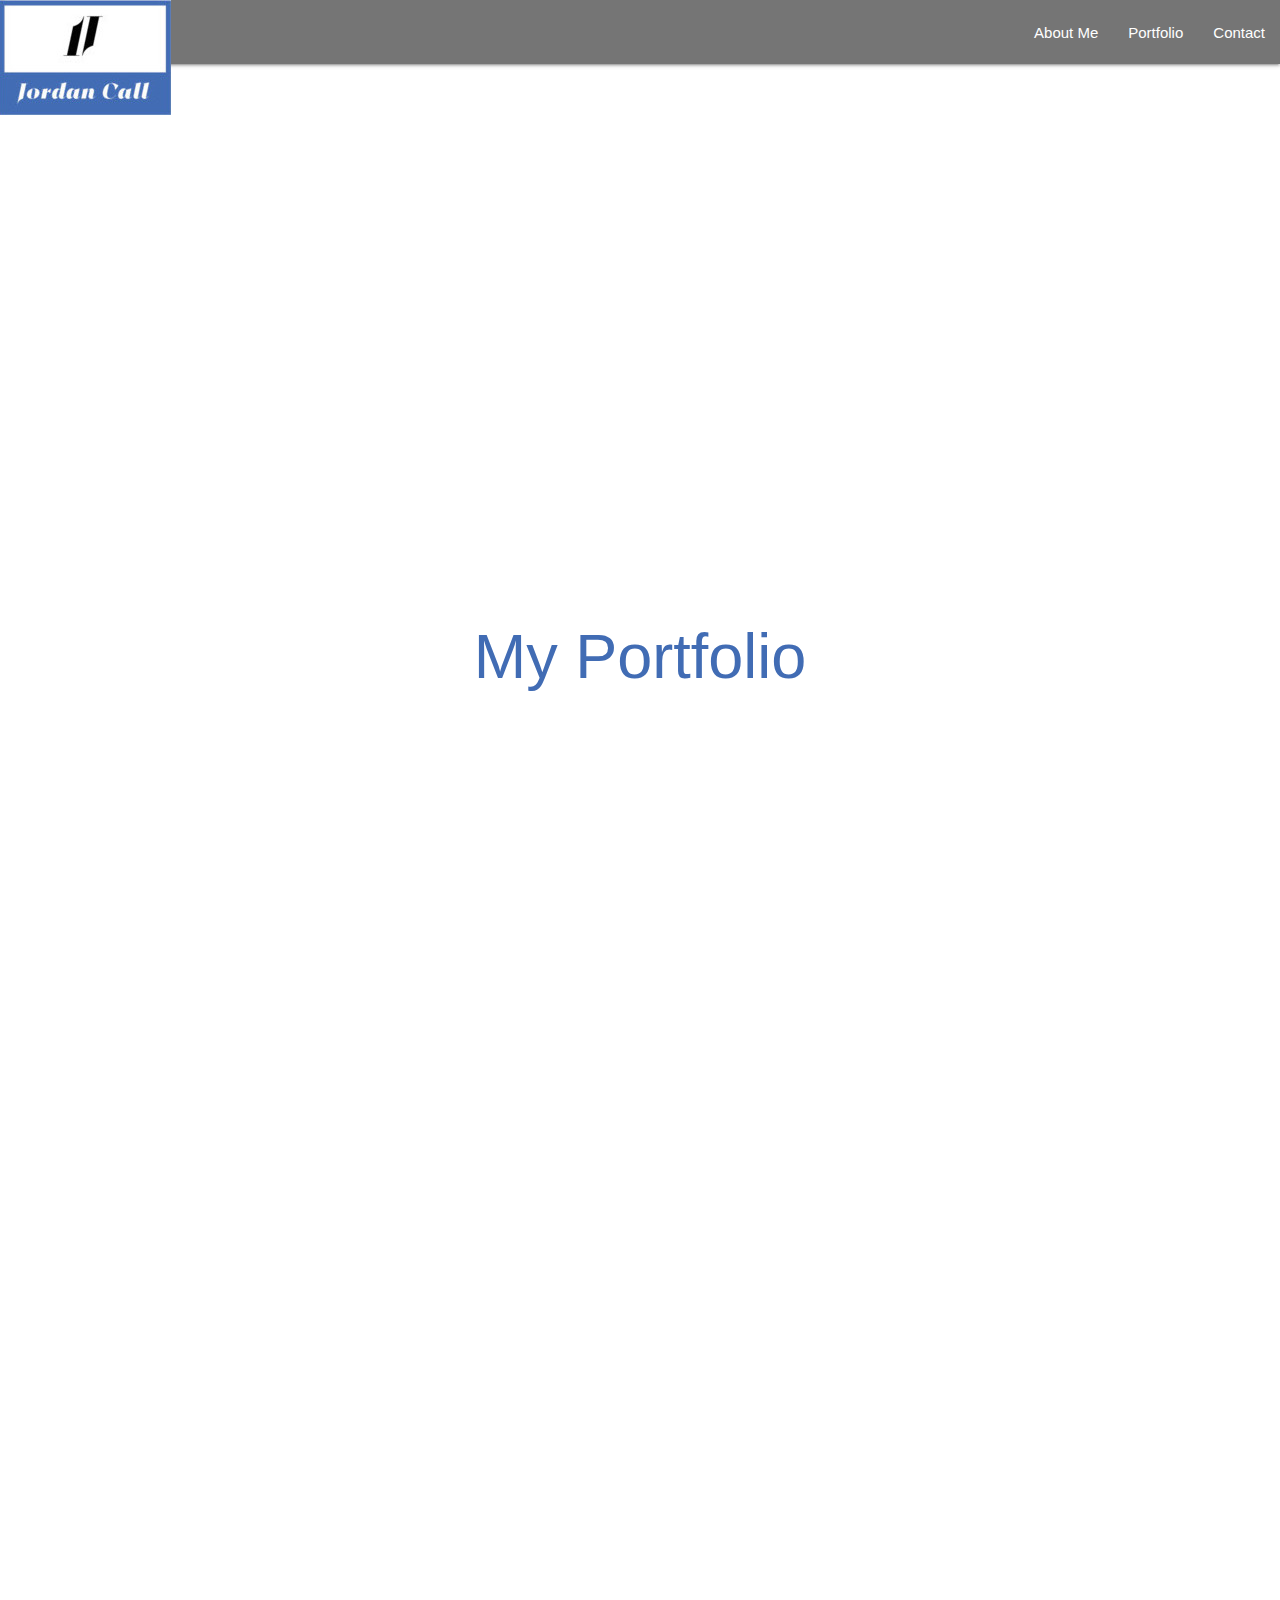
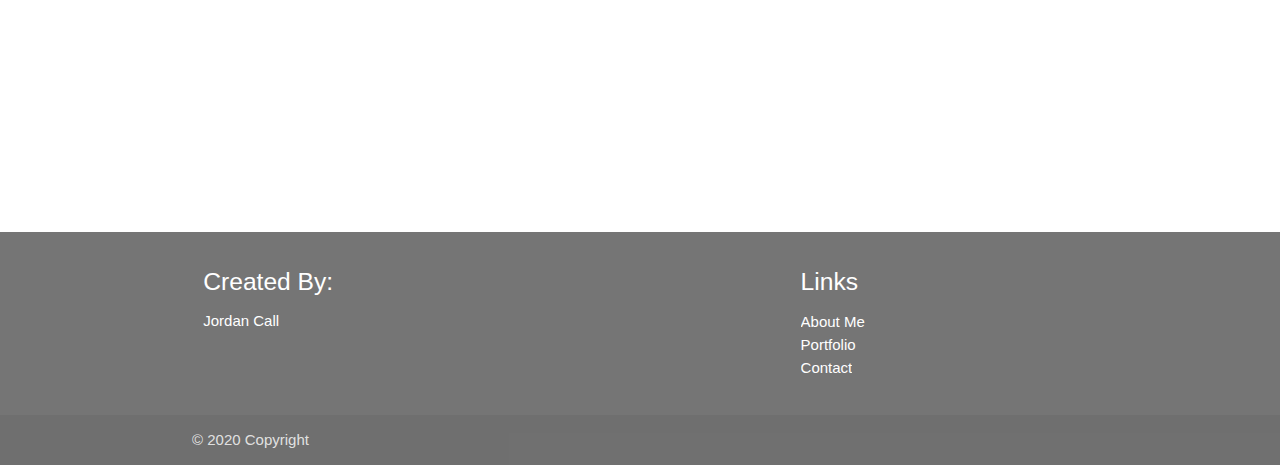
==== portfolio.html @ 7bf97ff7 "added images and a carousel in the portfolio page, went with gifs for the portfolio images" ====
<!DOCTYPE html>
<html lang="en">
    <head>
        <meta charset="UTF-8">
        <meta name="viewport" content="width=device-width, initial-scale=1.0">
        <title>Portfolio</title>
        <link rel="shorcut icon" href="assets/images/fixicon.jpg" type="image/x-icon" />
        <link rel="stylesheet" type="text/css" href="assets/materialize/css/materialize.min.css"/>
        <script src="https://www.gstatic.com/firebasejs/7.13.2/firebase-app.js"></script>
        <script src="https://www.gstatic.com/firebasejs/7.13.2/firebase-database.js"></script>
        <script src="https://code.jquery.com/jquery-3.4.1.min.js" integrity="sha256-CSXorXvZcTkaix6Yvo6HppcZGetbYMGWSFlBw8HfCJo=" crossorigin="anonymous"></script>
        <link href="https://fonts.googleapis.com/icon?family=Material+Icons" rel="stylesheet">
        <link rel="stylesheet" type="text/css" href="assets/css/style.css" />
    </head>
    <body>
        <header>
            <nav class="grey darken-1">
                <div class="nav-wrapper">
                  <a src="#" class="brand-logo"><img src="assets/images/logo.jpeg"></a>
                  <a href="#" data-target="mobile-demo" class="sidenav-trigger"><i class="material-icons">menu</i></a>
                  <ul id="nav-mobile" class="right hide-on-med-and-down">
                    <li><a class="waves-effect waves-light" href="index.html">About Me</a></li>
                    <li><a class="waves-effect waves-light" href="portfolio.html">Portfolio</a></li>
                    <li><a class="waves-effect waves-light modal-trigger" href="#modal1">Contact</a></li>
                  </ul>
                </div>
              </nav>
              <ul id="mobile-demo" class="sidenav">
                <li><a class="waves-effect waves-light" href="index.html">About Me</a></li>
                <li><a class="waves-effect waves-light" href="portfolio.html">Portfolio</a></li>
                <li><a class="waves-effect waves-light modal-trigger" href="#modal1">Contact</a></li>
              </ul>
        </header>
        <main>
            <div id="modal1" class="modal">
                <div class="modal-content">
                    <h4>Contact Jordan</h4>
                    <p class="center-align">Please leave your Name, email, and a brief message and I will get back with you soon.</p>
                    <form class="contactform" id="myForm">
                        <input id="name" type="text" class="validate"> 
                        <label class="contactinput" for="name">Name</label>
                        <input id="email" type="email" class="validate" pattern="[a-z0-9._%+-]+@[a-z0-9.-]+\.[a-z]{2,}$">
                        <label class="contactinput" for="email">Email</label>
                        <span class="helper-text" data-error="Please enter a valid email" data-success="Thanks for using a valid email"></span>
                        <textarea class="materialize-textarea" id="messageinput"></textarea>
                        <label class="contactinput" for="textarea1">Message</label>
                        <br>
                        <br>
                        <button id="submitThisForm" class="btn waves-effect waves-light blue darken-3" type="submit" name="action">Submit</button>
                    </form>
                </div>
                <div class="modal-footer">
                    <a href="#!" class="modal-close waves-effect btn-flat">Close</a>
                </div>
            </div>
            <div class="parallax-container">
                <div class="parallax">
                    <img class="responsive-img" src="assets/images/mountain2.jpg">
                </div>
            </div>
            <div class="section white">
              <div class="col l12 s12">
                <h1 id="port" class="center-align">My Portfolio</h1>    
                <div class="carousel">
                        <a class="carousel-item center-align black-text" href="https://jccall.github.io/Word-Guess-Game/"><img class="portgif" src="https://media.giphy.com/media/VNHTrO8h0fKAE/source.gif" height="350px">Hangman</a>
                        <a class="carousel-item center-align black-text" href="https://jccall.github.io/unit-4-game/"><img class="portgif" src="https://media.giphy.com/media/3oriNPdeu2W1aelciY/source.gif" height="350px">RPG Game</a>
                        <a class="carousel-item center-align black-text" href="https://jccall.github.io/TriviaGame/"><img class="portgif" src="https://media.giphy.com/media/SqrcahfStt3IKkc0IX/source.gif" height="350px">Trivia</a>
                        <a class="carousel-item center-align black-text" href="https://jccall.github.io/Gif-Tastic/"><img class="portgif" src="https://media.giphy.com/media/rdma0nDFZMR32/source.gif" height="350px">gif Planet</a>
                        <a class="carousel-item center-align black-text" href="https://jccall.github.io/train-scheduler/"><img class="portgif" src="https://media.giphy.com/media/vka8RVWJLaLy8/source.gif" height="350px">Train Scheduler</a>
                        <a class="carousel-item center-align black-text" href="https://jakenbake20.github.io/Project1/"><img class="portgif" src="https://media.giphy.com/media/UUsOy6IWmzw6mmeOpQ/source.gif" height="350px">Pandemic Planet</a>
                      </div>
                </div>
            </div>
            <div class="parallax-container">
                <div class="parallax">
                    <img class="responsive-img" src="assets/images/bearlake.jpg">
                </div>
            </div>
        </main>
        <footer class="page-footer grey darken-1">
            <div class="container">
              <div class="row">
                <div class="col l6 s12">
                  <h5 class="white-text">Created By:</h5>
                  <ul>
                    <li>Jordan Call</li>
                  </ul>
                </div>
                <div class="col l4 offset-l2 s12">
                  <h5 class="white-text">Links</h5>
                  <ul>
                    <li>
                      <a class="waves-effect waves-light white-text" href="index.html">About Me</a>
                    </li>
                    <li>
                      <a class="waves-effect waves-light white-text" href="portfolio.html">Portfolio</a>
                    </li>
                    <li>
                      <a class="modal-trigger white-text waves-effect waves-light" href="#modal1">Contact</a>
                    </li>
                  </ul>
                </div>
              </div>
            </div>
            <div class="footer-copyright">
              <div class="container">
              © 2020 Copyright
              </div>
            </div>
        </footer>
        <script src="assets/javascript/script.js"></script>
        <script src="assets/materialize/js/materialize.min.js"></script>
    </body>
</html>
---- assets/css/style.css ----
body {
    display: flex;
    min-height: 100vh;
    flex-direction: column;
  }

  main {
    flex: 1 0 auto;
  }

  .carousel {
    height: 600px;
    perspective: 1000px;
  }
  
  .carousel .carousel-item {
    left: -200px;
  }
  .carousel .carousel-item > img {
    width: 300%;
  }

  #port{
    color: #416cb4;
  }
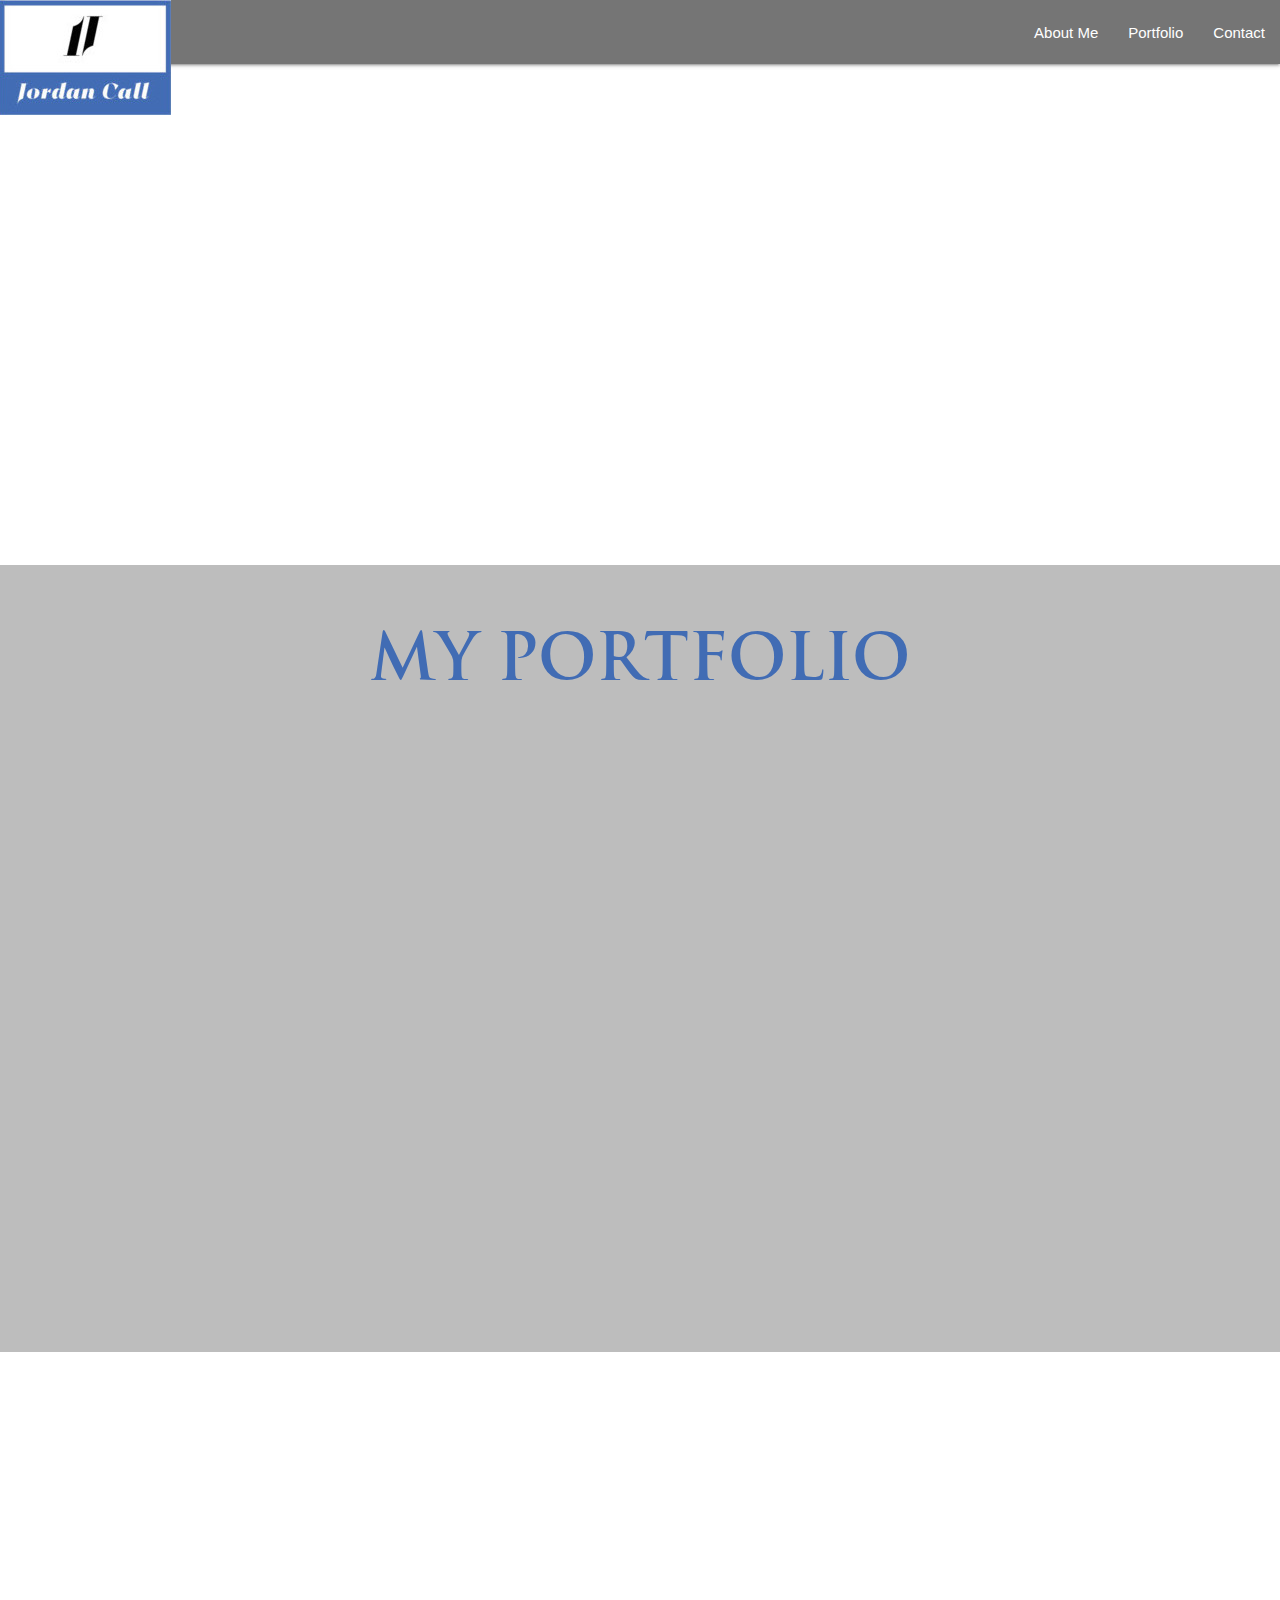
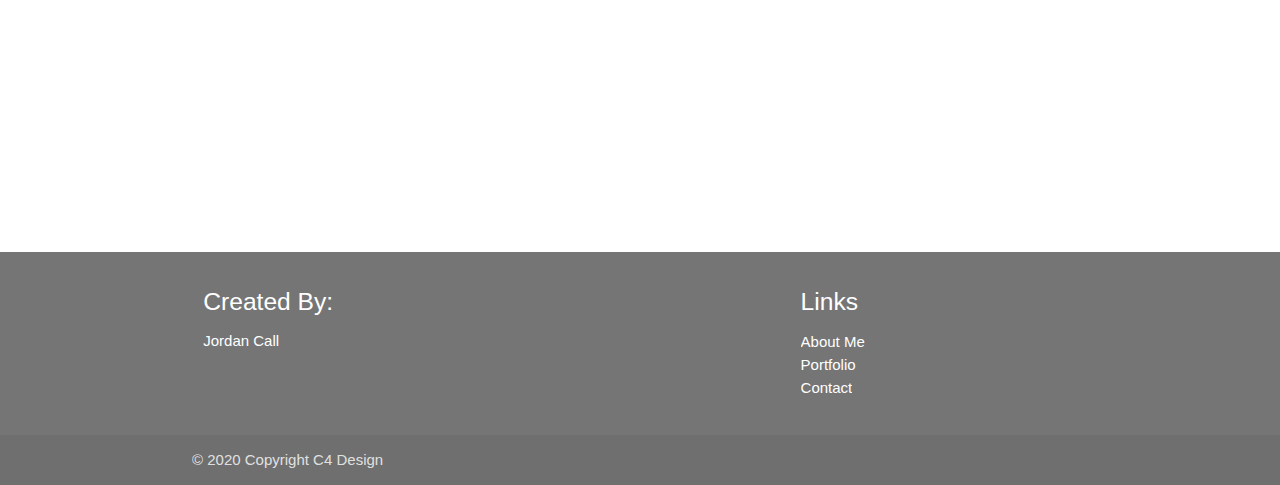
==== commit 7c3b4059: "added font, fixed some minor things" ====
--- a/portfolio.html
+++ b/portfolio.html
@@ -58,19 +58,22 @@
                     <img class="responsive-img" src="assets/images/mountain2.jpg">
                 </div>
             </div>
-            <div class="section white">
+            <div class="section grey lighten-1">
+              <div class="row">
               <div class="col l12 s12">
                 <h1 id="port" class="center-align">My Portfolio</h1>    
                 <div class="carousel">
-                        <a class="carousel-item center-align black-text" href="https://jccall.github.io/Word-Guess-Game/"><img class="portgif" src="https://media.giphy.com/media/VNHTrO8h0fKAE/source.gif" height="350px">Hangman</a>
-                        <a class="carousel-item center-align black-text" href="https://jccall.github.io/unit-4-game/"><img class="portgif" src="https://media.giphy.com/media/3oriNPdeu2W1aelciY/source.gif" height="350px">RPG Game</a>
-                        <a class="carousel-item center-align black-text" href="https://jccall.github.io/TriviaGame/"><img class="portgif" src="https://media.giphy.com/media/SqrcahfStt3IKkc0IX/source.gif" height="350px">Trivia</a>
-                        <a class="carousel-item center-align black-text" href="https://jccall.github.io/Gif-Tastic/"><img class="portgif" src="https://media.giphy.com/media/rdma0nDFZMR32/source.gif" height="350px">gif Planet</a>
-                        <a class="carousel-item center-align black-text" href="https://jccall.github.io/train-scheduler/"><img class="portgif" src="https://media.giphy.com/media/vka8RVWJLaLy8/source.gif" height="350px">Train Scheduler</a>
-                        <a class="carousel-item center-align black-text" href="https://jakenbake20.github.io/Project1/"><img class="portgif" src="https://media.giphy.com/media/UUsOy6IWmzw6mmeOpQ/source.gif" height="350px">Pandemic Planet</a>
+                        <a class="carousel-item center-align gif" href="https://jccall.github.io/Word-Guess-Game/">Hangman<img class="portgif" src="https://media.giphy.com/media/VNHTrO8h0fKAE/source.gif" height="350px"></a>
+                        <a class="carousel-item center-align gif" href="https://jccall.github.io/unit-4-game/">RPG Game<img class="portgif" src="https://media.giphy.com/media/3oriNPdeu2W1aelciY/source.gif" height="350px"></a>
+                        <a class="carousel-item center-align gif" href="https://jccall.github.io/TriviaGame/">Trivia<img class="portgif" src="https://media.giphy.com/media/SqrcahfStt3IKkc0IX/source.gif" height="350px"></a>
+                        <a class="carousel-item center-align gif" href="https://jccall.github.io/Gif-Tastic/">gif Planet<img class="portgif" src="https://media.giphy.com/media/rdma0nDFZMR32/source.gif" height="350px"></a>
+                        <a class="carousel-item center-align gif" href="https://jccall.github.io/train-scheduler/">Train Scheduler<img class="portgif" src="https://media.giphy.com/media/vka8RVWJLaLy8/source.gif" height="350px"></a>
+                        <a class="carousel-item center-align gif" href="https://jakenbake20.github.io/Project1/">Pandemic Planet<img class="portgif" src="https://media.giphy.com/media/UUsOy6IWmzw6mmeOpQ/source.gif" height="350px"></a>
                       </div>
-                </div>
+                </div>                
             </div>
+            
+          </div>
             <div class="parallax-container">
                 <div class="parallax">
                     <img class="responsive-img" src="assets/images/bearlake.jpg">
@@ -104,7 +107,7 @@
             </div>
             <div class="footer-copyright">
               <div class="container">
-              © 2020 Copyright
+              © 2020 Copyright C4 Design
               </div>
             </div>
         </footer>
--- a/assets/css/style.css
+++ b/assets/css/style.css
@@ -1,3 +1,8 @@
+@font-face {
+  font-family: trajan;
+  src: url(../font/Trajan\ Bold.ttf);
+}
+
 body {
     display: flex;
     min-height: 100vh;
@@ -20,6 +25,8 @@
     width: 300%;
   }
 
-  #port{
+  #port, 
+  .gif {
     color: #416cb4;
+    font-family: trajan;
   }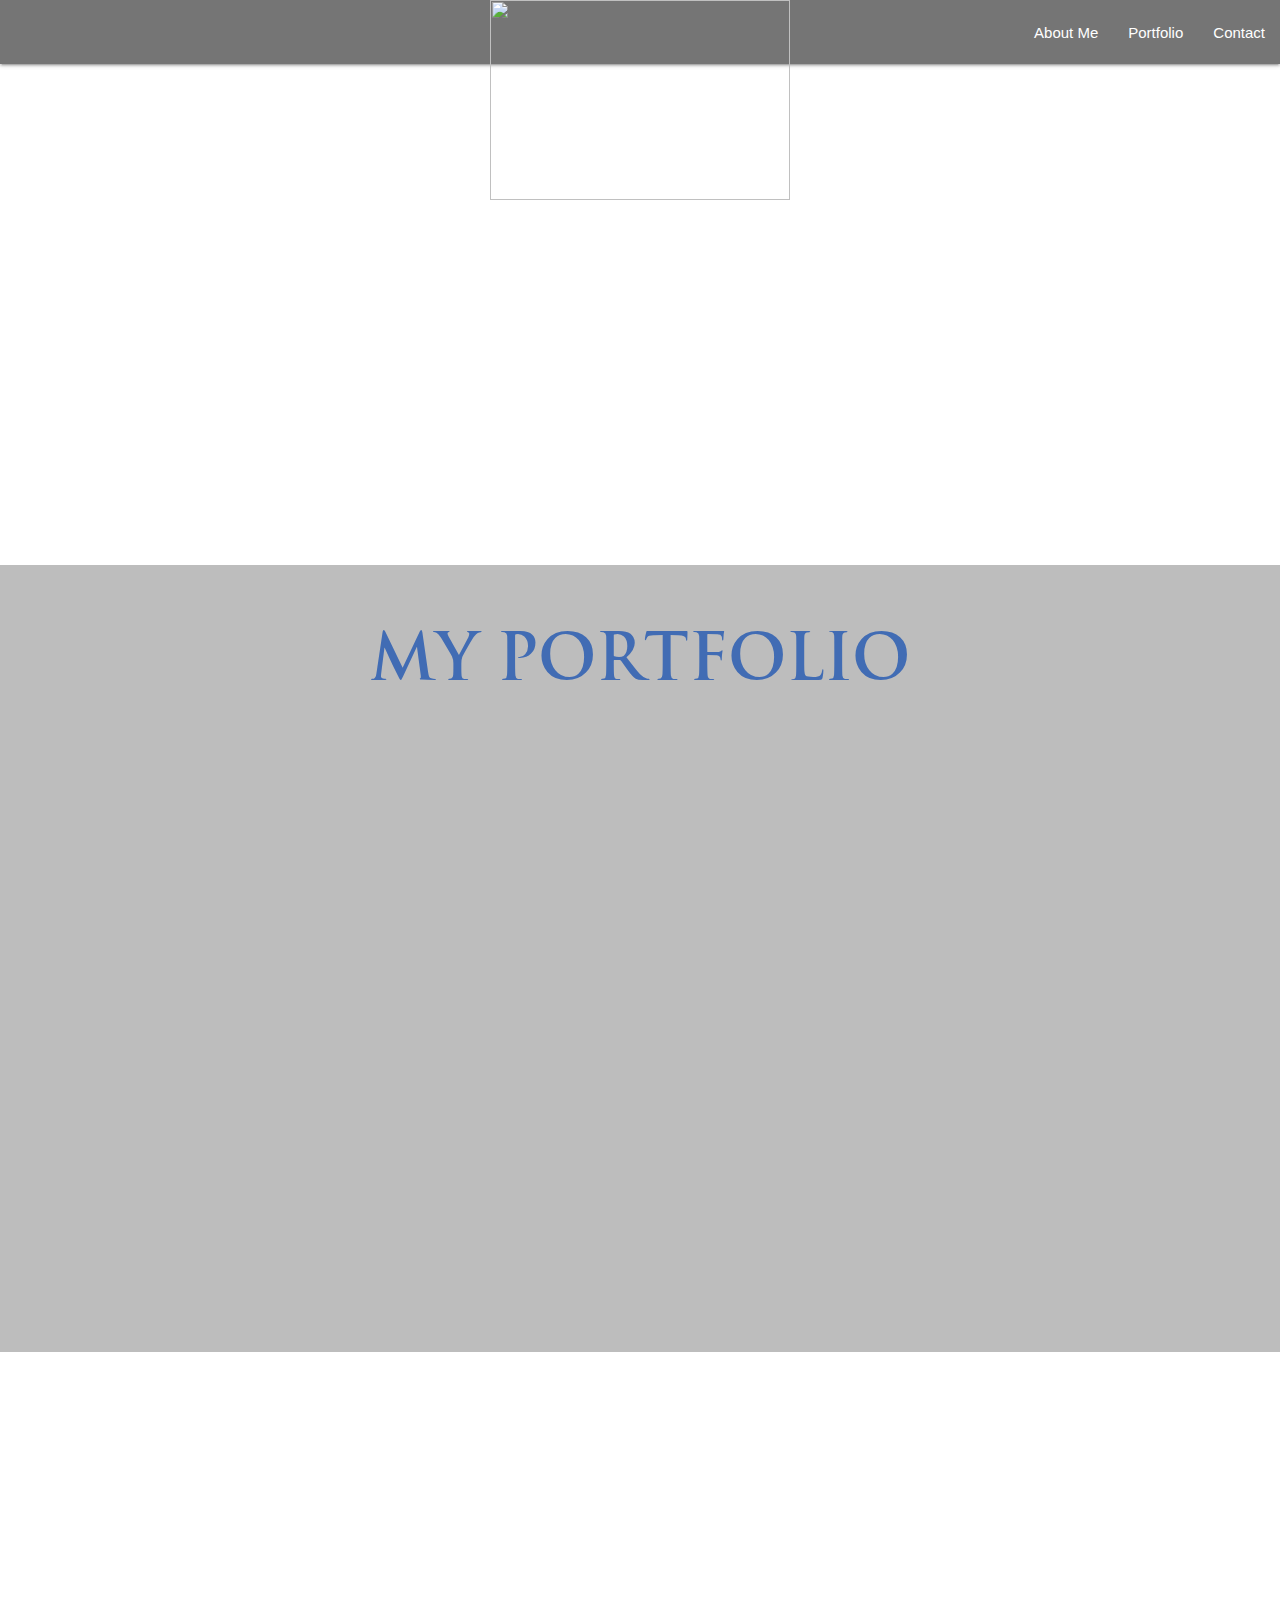
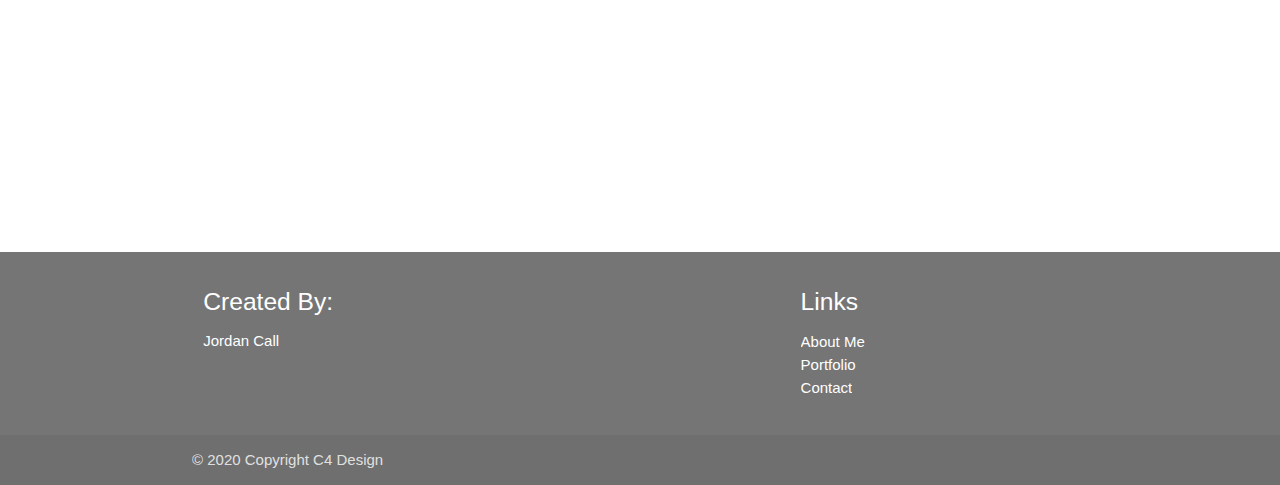
==== commit 34688d5c: "changed the logo and fixicon" ====
--- a/portfolio.html
+++ b/portfolio.html
@@ -10,13 +10,14 @@
         <script src="https://www.gstatic.com/firebasejs/7.13.2/firebase-database.js"></script>
         <script src="https://code.jquery.com/jquery-3.4.1.min.js" integrity="sha256-CSXorXvZcTkaix6Yvo6HppcZGetbYMGWSFlBw8HfCJo=" crossorigin="anonymous"></script>
         <link href="https://fonts.googleapis.com/icon?family=Material+Icons" rel="stylesheet">
+        <link href="https://fonts.googleapis.com/css2?family=Simonetta&display=swap" rel="stylesheet">
         <link rel="stylesheet" type="text/css" href="assets/css/style.css" />
     </head>
     <body>
         <header>
             <nav class="grey darken-1">
                 <div class="nav-wrapper">
-                  <a src="#" class="brand-logo"><img src="assets/images/logo.jpeg"></a>
+                  <a src="#" class="brand-logo center" ><img id="logo" src="assets/images/logo.jpg"></a>
                   <a href="#" data-target="mobile-demo" class="sidenav-trigger"><i class="material-icons">menu</i></a>
                   <ul id="nav-mobile" class="right hide-on-med-and-down">
                     <li><a class="waves-effect waves-light" href="index.html">About Me</a></li>
--- a/assets/css/style.css
+++ b/assets/css/style.css
@@ -3,6 +3,10 @@
   src: url(../font/Trajan\ Bold.ttf);
 }
 
+#logo {
+  height: 200px;
+  width: 300px;
+}
 body {
     display: flex;
     min-height: 100vh;
@@ -29,4 +33,21 @@
   .gif {
     color: #416cb4;
     font-family: trajan;
-  }+  }
+
+  .center {
+    display: block;
+    margin-left: auto;
+    margin-right: auto;
+    width: 75%;
+
+  }
+
+  .index {
+    font-family: trajan;
+  }
+
+  p {
+    font-family: 'Simonetta', cursive;
+    font-size: 20px;
+  }
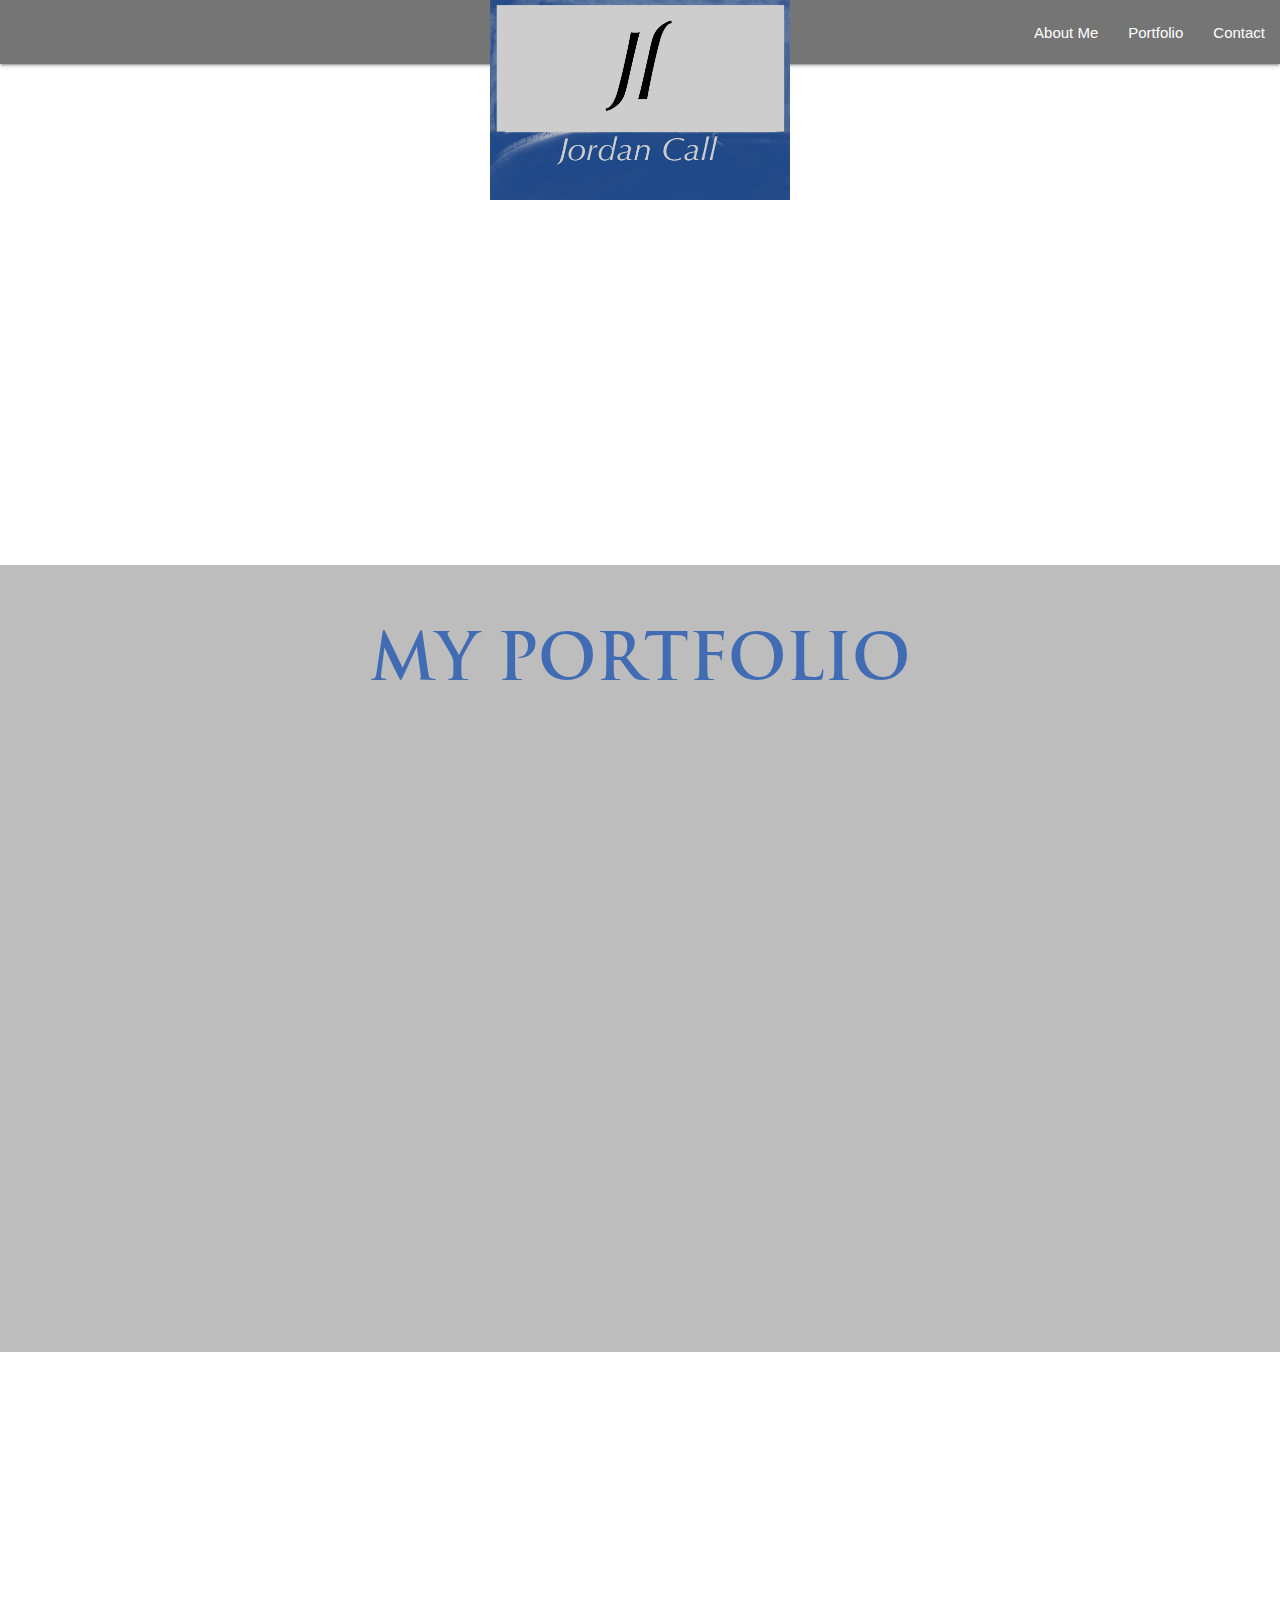
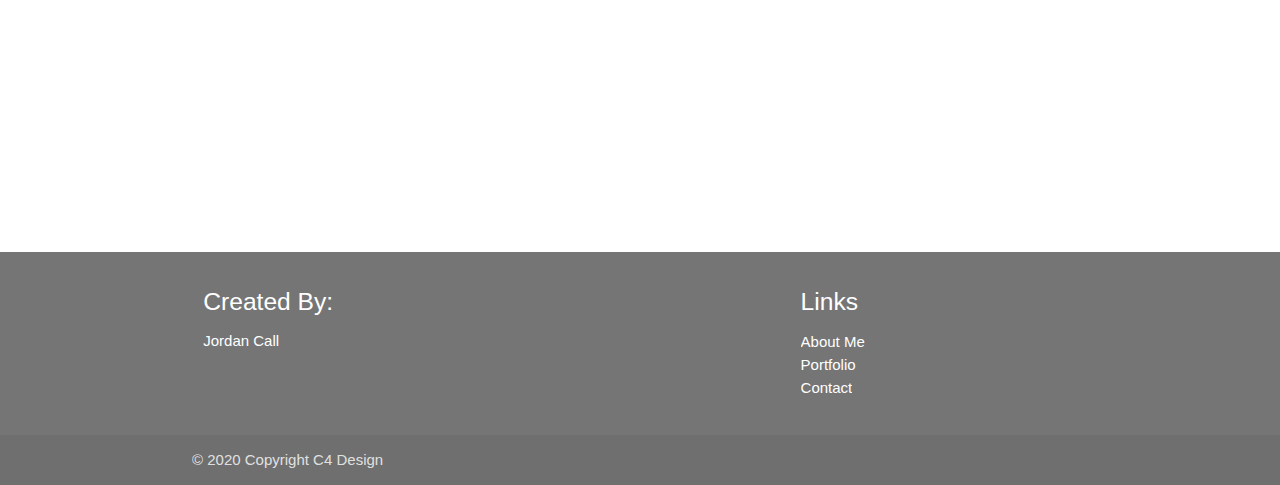
==== commit e675d3cf: "fixed size issue on logo" ====
--- a/portfolio.html
+++ b/portfolio.html
@@ -17,7 +17,7 @@
         <header>
             <nav class="grey darken-1">
                 <div class="nav-wrapper">
-                  <a src="#" class="brand-logo center" ><img id="logo" src="assets/images/logo.jpg"></a>
+                  <a src="#" class="brand-logo center" ><img id="logo" src="assets/images/logo.jpg" width="300px" height="200px"></a>
                   <a href="#" data-target="mobile-demo" class="sidenav-trigger"><i class="material-icons">menu</i></a>
                   <ul id="nav-mobile" class="right hide-on-med-and-down">
                     <li><a class="waves-effect waves-light" href="index.html">About Me</a></li>
--- a/assets/css/style.css
+++ b/assets/css/style.css
@@ -7,6 +7,7 @@
   height: 200px;
   width: 300px;
 }
+
 body {
     display: flex;
     min-height: 100vh;
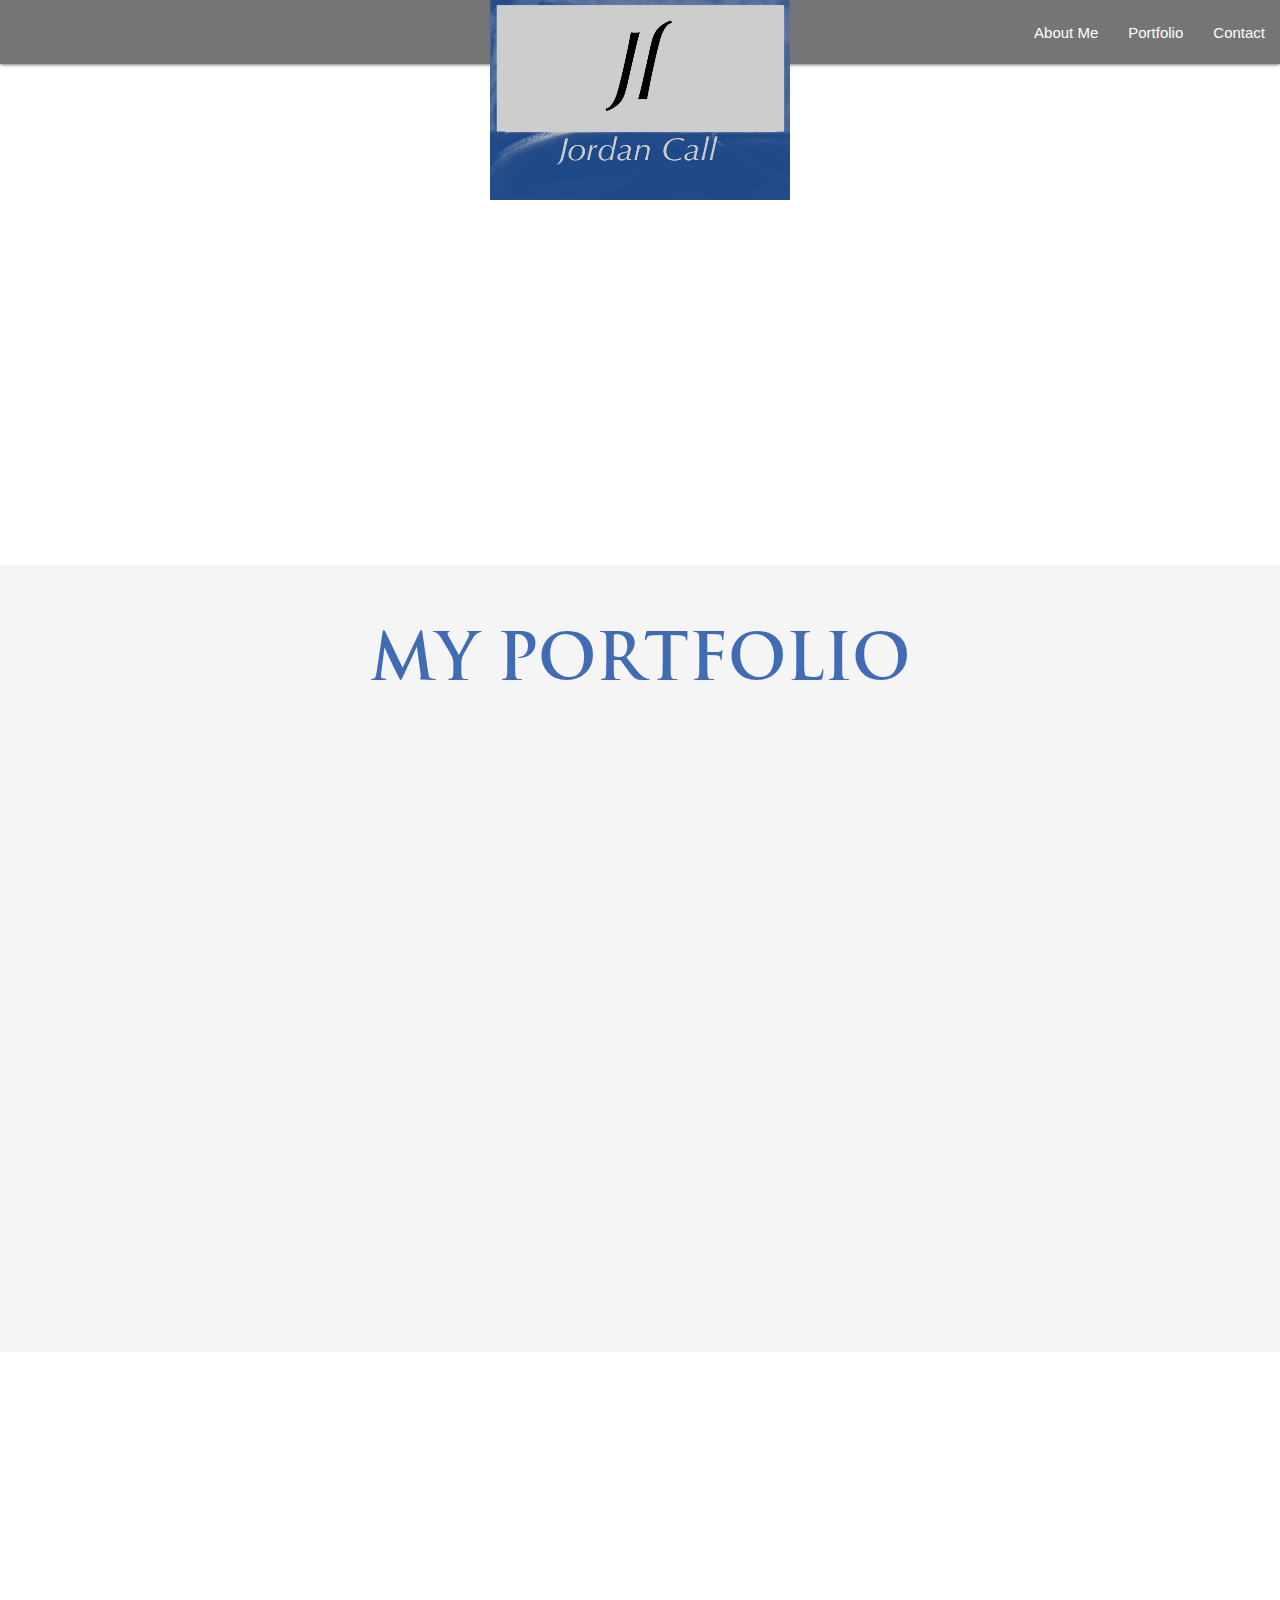
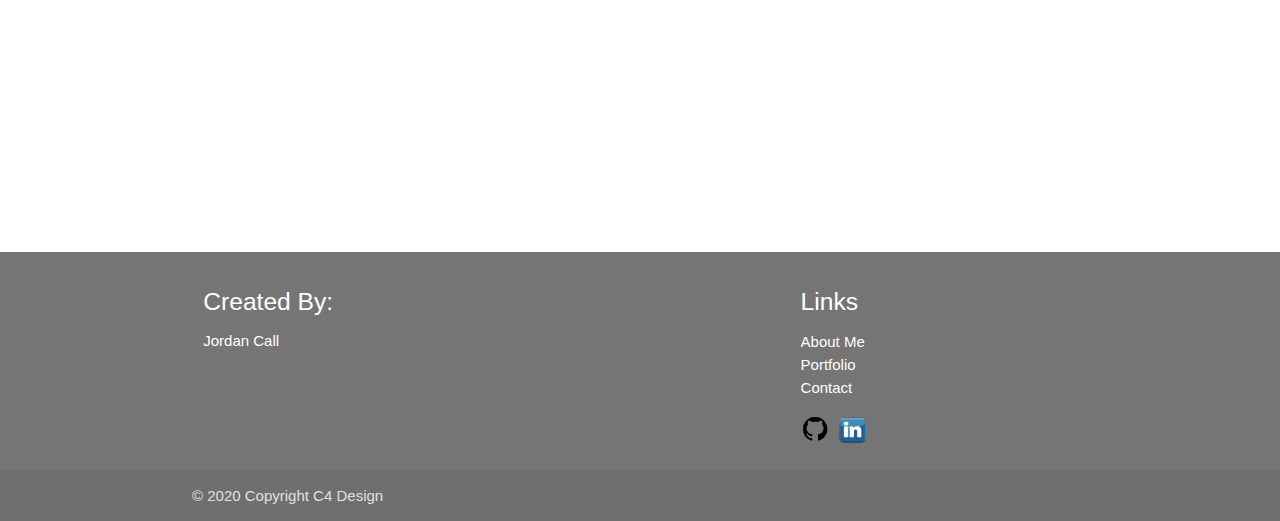
==== commit 8526f89a: "moved some things around made some changes in the footer" ====
--- a/portfolio.html
+++ b/portfolio.html
@@ -1,118 +1,138 @@
 <!DOCTYPE html>
 <html lang="en">
-    <head>
-        <meta charset="UTF-8">
-        <meta name="viewport" content="width=device-width, initial-scale=1.0">
-        <title>Portfolio</title>
-        <link rel="shorcut icon" href="assets/images/fixicon.jpg" type="image/x-icon" />
-        <link rel="stylesheet" type="text/css" href="assets/materialize/css/materialize.min.css"/>
-        <script src="https://www.gstatic.com/firebasejs/7.13.2/firebase-app.js"></script>
-        <script src="https://www.gstatic.com/firebasejs/7.13.2/firebase-database.js"></script>
-        <script src="https://code.jquery.com/jquery-3.4.1.min.js" integrity="sha256-CSXorXvZcTkaix6Yvo6HppcZGetbYMGWSFlBw8HfCJo=" crossorigin="anonymous"></script>
-        <link href="https://fonts.googleapis.com/icon?family=Material+Icons" rel="stylesheet">
-        <link href="https://fonts.googleapis.com/css2?family=Simonetta&display=swap" rel="stylesheet">
-        <link rel="stylesheet" type="text/css" href="assets/css/style.css" />
-    </head>
-    <body>
-        <header>
-            <nav class="grey darken-1">
-                <div class="nav-wrapper">
-                  <a src="#" class="brand-logo center" ><img id="logo" src="assets/images/logo.jpg" width="300px" height="200px"></a>
-                  <a href="#" data-target="mobile-demo" class="sidenav-trigger"><i class="material-icons">menu</i></a>
-                  <ul id="nav-mobile" class="right hide-on-med-and-down">
-                    <li><a class="waves-effect waves-light" href="index.html">About Me</a></li>
-                    <li><a class="waves-effect waves-light" href="portfolio.html">Portfolio</a></li>
-                    <li><a class="waves-effect waves-light modal-trigger" href="#modal1">Contact</a></li>
-                  </ul>
-                </div>
-              </nav>
-              <ul id="mobile-demo" class="sidenav">
-                <li><a class="waves-effect waves-light" href="index.html">About Me</a></li>
-                <li><a class="waves-effect waves-light" href="portfolio.html">Portfolio</a></li>
-                <li><a class="waves-effect waves-light modal-trigger" href="#modal1">Contact</a></li>
-              </ul>
-        </header>
-        <main>
-            <div id="modal1" class="modal">
-                <div class="modal-content">
-                    <h4>Contact Jordan</h4>
-                    <p class="center-align">Please leave your Name, email, and a brief message and I will get back with you soon.</p>
-                    <form class="contactform" id="myForm">
-                        <input id="name" type="text" class="validate"> 
-                        <label class="contactinput" for="name">Name</label>
-                        <input id="email" type="email" class="validate" pattern="[a-z0-9._%+-]+@[a-z0-9.-]+\.[a-z]{2,}$">
-                        <label class="contactinput" for="email">Email</label>
-                        <span class="helper-text" data-error="Please enter a valid email" data-success="Thanks for using a valid email"></span>
-                        <textarea class="materialize-textarea" id="messageinput"></textarea>
-                        <label class="contactinput" for="textarea1">Message</label>
-                        <br>
-                        <br>
-                        <button id="submitThisForm" class="btn waves-effect waves-light blue darken-3" type="submit" name="action">Submit</button>
-                    </form>
-                </div>
-                <div class="modal-footer">
-                    <a href="#!" class="modal-close waves-effect btn-flat">Close</a>
-                </div>
-            </div>
-            <div class="parallax-container">
-                <div class="parallax">
-                    <img class="responsive-img" src="assets/images/mountain2.jpg">
-                </div>
-            </div>
-            <div class="section grey lighten-1">
-              <div class="row">
-              <div class="col l12 s12">
-                <h1 id="port" class="center-align">My Portfolio</h1>    
-                <div class="carousel">
-                        <a class="carousel-item center-align gif" href="https://jccall.github.io/Word-Guess-Game/">Hangman<img class="portgif" src="https://media.giphy.com/media/VNHTrO8h0fKAE/source.gif" height="350px"></a>
-                        <a class="carousel-item center-align gif" href="https://jccall.github.io/unit-4-game/">RPG Game<img class="portgif" src="https://media.giphy.com/media/3oriNPdeu2W1aelciY/source.gif" height="350px"></a>
-                        <a class="carousel-item center-align gif" href="https://jccall.github.io/TriviaGame/">Trivia<img class="portgif" src="https://media.giphy.com/media/SqrcahfStt3IKkc0IX/source.gif" height="350px"></a>
-                        <a class="carousel-item center-align gif" href="https://jccall.github.io/Gif-Tastic/">gif Planet<img class="portgif" src="https://media.giphy.com/media/rdma0nDFZMR32/source.gif" height="350px"></a>
-                        <a class="carousel-item center-align gif" href="https://jccall.github.io/train-scheduler/">Train Scheduler<img class="portgif" src="https://media.giphy.com/media/vka8RVWJLaLy8/source.gif" height="350px"></a>
-                        <a class="carousel-item center-align gif" href="https://jakenbake20.github.io/Project1/">Pandemic Planet<img class="portgif" src="https://media.giphy.com/media/UUsOy6IWmzw6mmeOpQ/source.gif" height="350px"></a>
-                      </div>
-                </div>                
-            </div>
-            
+
+<head>
+  <meta charset="UTF-8">
+  <meta name="viewport" content="width=device-width, initial-scale=1.0">
+  <title>Portfolio</title>
+  <link rel="shorcut icon" href="assets/images/fixicon.jpg" type="image/x-icon" />
+  <link rel="stylesheet" type="text/css" href="assets/materialize/css/materialize.min.css" />
+  <script src="https://www.gstatic.com/firebasejs/7.13.2/firebase-app.js"></script>
+  <script src="https://www.gstatic.com/firebasejs/7.13.2/firebase-database.js"></script>
+  <script src="https://code.jquery.com/jquery-3.4.1.min.js"
+    integrity="sha256-CSXorXvZcTkaix6Yvo6HppcZGetbYMGWSFlBw8HfCJo=" crossorigin="anonymous"></script>
+  <link href="https://fonts.googleapis.com/icon?family=Material+Icons" rel="stylesheet">
+  <link href="https://fonts.googleapis.com/css2?family=Simonetta&display=swap" rel="stylesheet">
+  <link rel="stylesheet" type="text/css" href="assets/css/style.css" />
+</head>
+
+<body>
+  <header>
+    <nav class="grey darken-1">
+      <div class="nav-wrapper">
+        <a src="#" class="brand-logo center"><img id="logo" src="assets/images/logo.jpg" width="300px"
+            height="200px"></a>
+        <a href="#" data-target="mobile-demo" class="sidenav-trigger"><i class="material-icons">menu</i></a>
+        <ul id="nav-mobile" class="right hide-on-med-and-down">
+          <li><a class="waves-effect waves-light" href="index.html">About Me</a></li>
+          <li><a class="waves-effect waves-light" href="portfolio.html">Portfolio</a></li>
+          <li><a class="waves-effect waves-light modal-trigger" href="#modal1">Contact</a></li>
+        </ul>
+      </div>
+    </nav>
+    <ul id="mobile-demo" class="sidenav">
+      <li><a class="waves-effect waves-light" href="index.html">About Me</a></li>
+      <li><a class="waves-effect waves-light" href="portfolio.html">Portfolio</a></li>
+      <li><a class="waves-effect waves-light modal-trigger" href="#modal1">Contact</a></li>
+    </ul>
+  </header>
+  <main>
+    <div id="modal1" class="modal">
+      <div class="modal-content">
+        <h4>Contact Jordan</h4>
+        <p class="center-align">Please leave your Name, email, and a brief message and I will get back with you soon.
+        </p>
+        <form class="contactform" id="myForm">
+          <input id="name" type="text" class="validate">
+          <label class="contactinput" for="name">Name</label>
+          <input id="email" type="email" class="validate" pattern="[a-z0-9._%+-]+@[a-z0-9.-]+\.[a-z]{2,}$">
+          <label class="contactinput" for="email">Email</label>
+          <span class="helper-text" data-error="Please enter a valid email"
+            data-success="Thanks for using a valid email"></span>
+          <textarea class="materialize-textarea" id="messageinput"></textarea>
+          <label class="contactinput" for="textarea1">Message</label>
+          <br>
+          <br>
+          <button id="submitThisForm" class="btn waves-effect waves-light blue darken-3" type="submit"
+            name="action">Submit</button>
+        </form>
+      </div>
+      <div class="modal-footer">
+        <a href="#!" class="modal-close waves-effect btn-flat">Close</a>
+      </div>
+    </div>
+    <div class="parallax-container">
+      <div class="parallax">
+        <img class="responsive-img" src="assets/images/mountain2.jpg">
+      </div>
+    </div>
+    <div class="section grey lighten-4">
+      <div class="row">
+        <div class="col l12 s12">
+          <h1 id="port" class="center-align">My Portfolio</h1>
+          <div class="carousel">
+            <a class="carousel-item center-align gif" href="https://jccall.github.io/Word-Guess-Game/">Hangman<img
+                class="portgif" src="https://media.giphy.com/media/VNHTrO8h0fKAE/source.gif" height="350px"></a>
+            <a class="carousel-item center-align gif" href="https://jccall.github.io/unit-4-game/">RPG Game<img
+                class="portgif" src="https://media.giphy.com/media/3oriNPdeu2W1aelciY/source.gif" height="350px"></a>
+            <a class="carousel-item center-align gif" href="https://jccall.github.io/TriviaGame/">Trivia<img
+                class="portgif" src="https://media.giphy.com/media/SqrcahfStt3IKkc0IX/source.gif" height="350px"></a>
+            <a class="carousel-item center-align gif" href="https://jccall.github.io/Gif-Tastic/">gif Planet<img
+                class="portgif" src="https://media.giphy.com/media/rdma0nDFZMR32/source.gif" height="350px"></a>
+            <a class="carousel-item center-align gif" href="https://jccall.github.io/train-scheduler/">Train
+              Scheduler<img class="portgif" src="https://media.giphy.com/media/vka8RVWJLaLy8/source.gif"
+                height="350px"></a>
+            <a class="carousel-item center-align gif" href="https://jakenbake20.github.io/Project1/">Pandemic Planet<img
+                class="portgif" src="https://media.giphy.com/media/UUsOy6IWmzw6mmeOpQ/source.gif" height="350px"></a>
           </div>
-            <div class="parallax-container">
-                <div class="parallax">
-                    <img class="responsive-img" src="assets/images/bearlake.jpg">
-                </div>
-            </div>
-        </main>
-        <footer class="page-footer grey darken-1">
-            <div class="container">
-              <div class="row">
-                <div class="col l6 s12">
-                  <h5 class="white-text">Created By:</h5>
-                  <ul>
-                    <li>Jordan Call</li>
-                  </ul>
-                </div>
-                <div class="col l4 offset-l2 s12">
-                  <h5 class="white-text">Links</h5>
-                  <ul>
-                    <li>
-                      <a class="waves-effect waves-light white-text" href="index.html">About Me</a>
-                    </li>
-                    <li>
-                      <a class="waves-effect waves-light white-text" href="portfolio.html">Portfolio</a>
-                    </li>
-                    <li>
-                      <a class="modal-trigger white-text waves-effect waves-light" href="#modal1">Contact</a>
-                    </li>
-                  </ul>
-                </div>
-              </div>
-            </div>
-            <div class="footer-copyright">
-              <div class="container">
-              © 2020 Copyright C4 Design
-              </div>
-            </div>
-        </footer>
-        <script src="assets/javascript/script.js"></script>
-        <script src="assets/materialize/js/materialize.min.js"></script>
-    </body>
+        </div>
+      </div>
+    </div>
+
+    </div>
+    <div class="parallax-container">
+      <div class="parallax">
+        <img class="responsive-img" src="assets/images/bearlake.jpg">
+      </div>
+    </div>
+  </main>
+  <footer class="page-footer grey darken-1">
+    <div class="container">
+      <div class="row">
+        <div class="col l6 s12">
+          <h5 class="white-text">Created By:</h5>
+          <ul>
+            <li>Jordan Call</li>
+          </ul>
+        </div>
+        <div class="col l4 offset-l2 s12">
+          <h5 class="white-text">Links</h5>
+          <ul>
+            <li>
+              <a class="waves-effect waves-light white-text" href="index.html">About Me</a>
+            </li>
+            <li>
+              <a class="waves-effect waves-light white-text" href="portfolio.html">Portfolio</a>
+            </li>
+            <li>
+              <a class="modal-trigger white-text waves-effect waves-light" href="#modal1">Contact</a>
+            </li>
+          </ul>
+          <a class="github" href="https://github.com/JCCALL" target="_blank"><img class="smedia"
+              src="assets/images/github.png"></a>
+          <a class="linkedin" href="https://www.linkedin.com/in/jordanccall/" target="_blank"><img class="smediaf"
+              src="assets/images/linkedIn.png"></a>
+        </div>
+      </div>
+    </div>
+    <div class="footer-copyright">
+      <div class="container">
+        © 2020 Copyright C4 Design
+      </div>
+    </div>
+  </footer>
+  <script src="assets/javascript/script.js"></script>
+  <script src="assets/materialize/js/materialize.min.js"></script>
+</body>
+
 </html>--- a/assets/css/style.css
+++ b/assets/css/style.css
@@ -8,6 +8,15 @@
   width: 300px;
 }
 
+.smedia {
+  width: 30px;
+  height: 30px;
+}
+
+.smediaf {
+  width: 35px;
+  height: 30px;
+}
 body {
     display: flex;
     min-height: 100vh;
